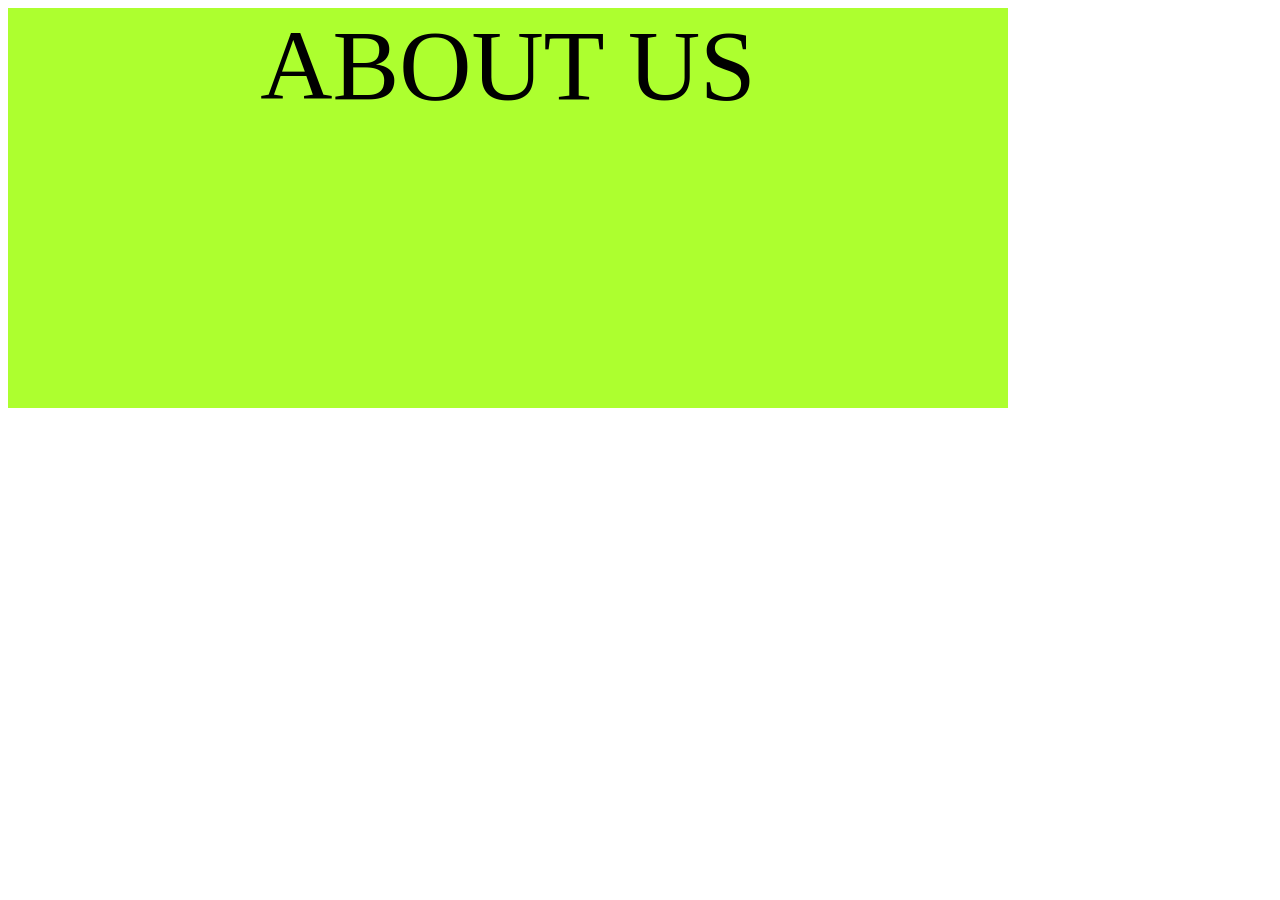
==== about.html @ 0b5fd6d6 "commit message" ====
<!DOCTYPE html>
<html lang="en">
<head>
    <meta charset="UTF-8">
    <meta name="viewport" content="width=device-width, initial-scale=1.0">
    <title>Document</title>
    <link rel="stylesheet" type="text/css" href="style.css">
</head>
<body>
    <div class="main">ABOUT US </div>
</body>
</html>
---- style.css ----
.main{
width: 1000px;
height: 400px;
background-color: greenyellow;
font-size: 50px;
text-align: center;
font-size: 100px;
text-align: center;
}
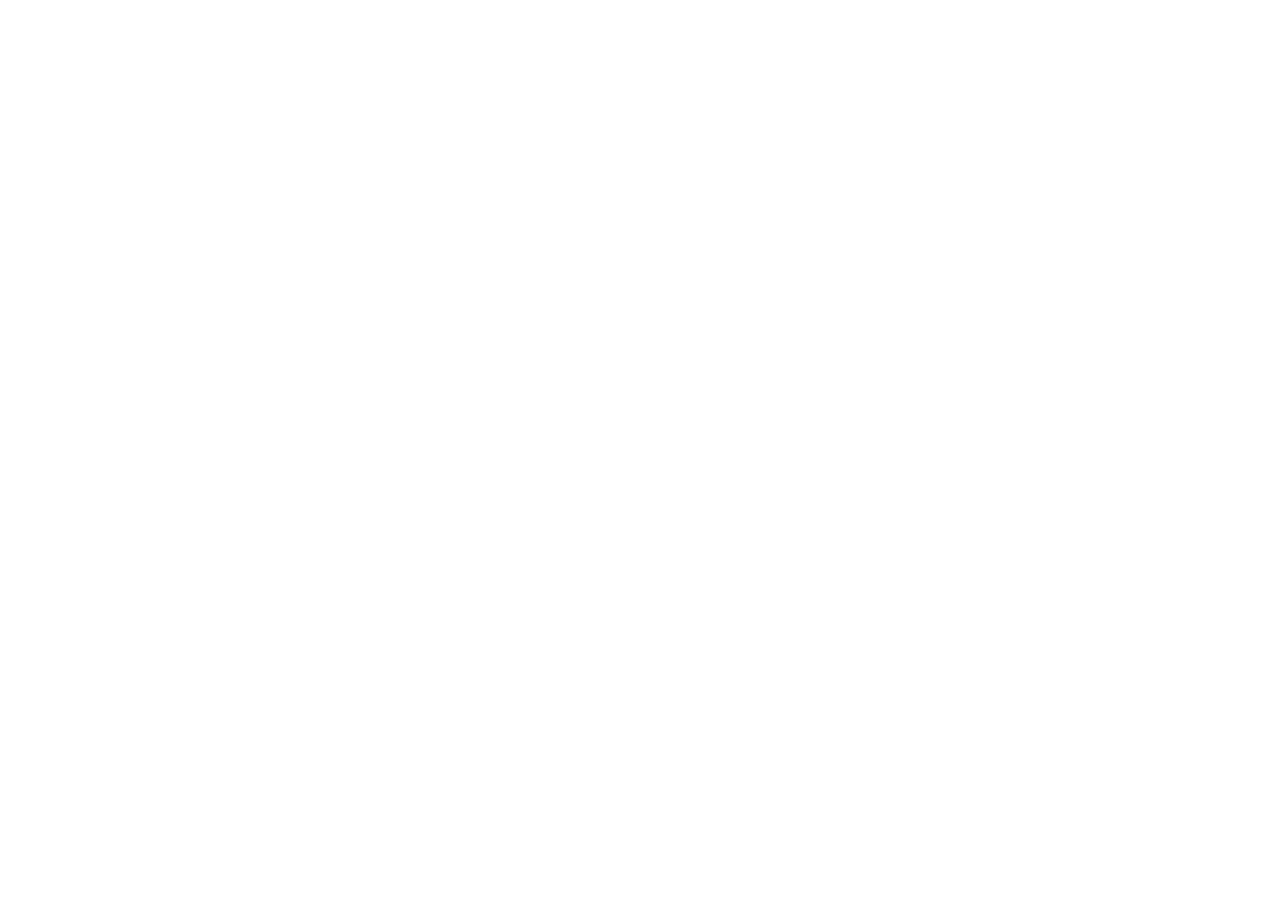
==== commit 46e680f4: "commit message" ====
--- a/about.html
+++ b/about.html
@@ -1,12 +1,24 @@
 <!DOCTYPE html>
 <html lang="en">
+
 <head>
     <meta charset="UTF-8">
     <meta name="viewport" content="width=device-width, initial-scale=1.0">
     <title>Document</title>
-    <link rel="stylesheet" type="text/css" href="style.css">
 </head>
+
 <body>
-    <div class="main">ABOUT US </div>
+    <div class="main">
+        <div class="child -element">
+            <div>
+                <span class="span-3">
+
+                </span>
+            </div>
+        </div>
+    </div>
 </body>
+
 </html>
+
+
